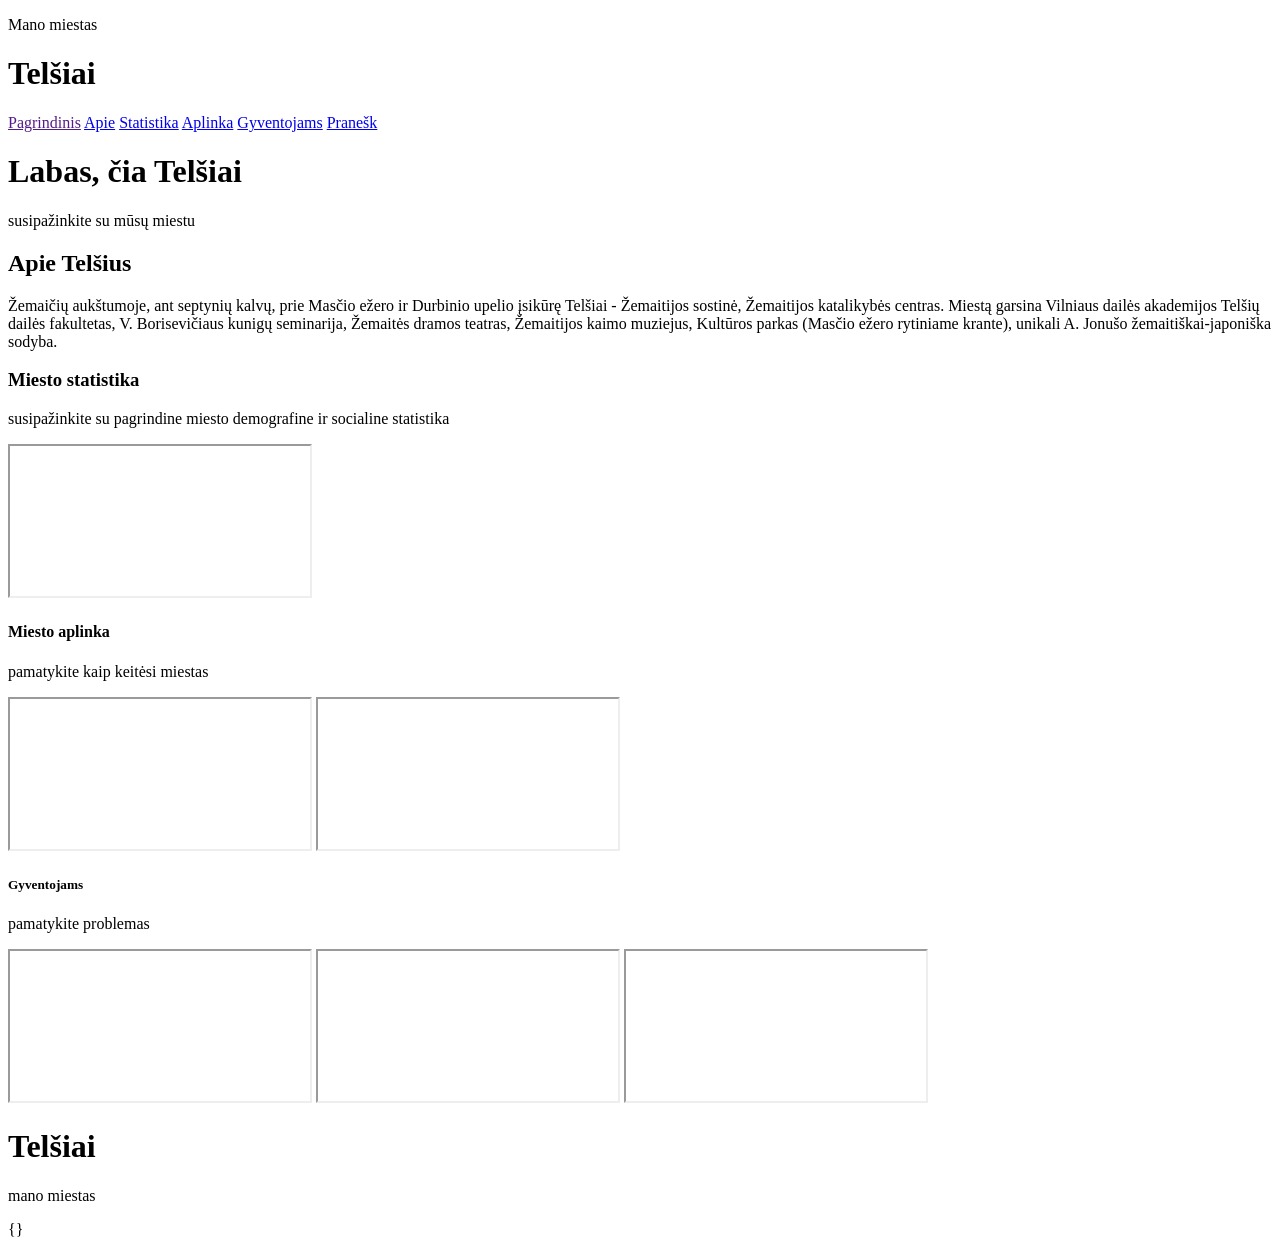
==== 4praktinis/index.html @ d21391c6 "Add files via upload" ====
<!DOCTYPE html>
<html lang="en">
  <head>
    <meta charset="UTF-8" />
    <meta name="viewport" content="width=device-width, initial-scale=1.0" />
    <title>Telšių miesto pažinimas</title>
    <link rel="stylesheet" href="style/main.css" />

    <!-- Adding google fonts style -->
    <link rel="preconnect" href="https://fonts.googleapis.com" />
    <link rel="preconnect" href="https://fonts.gstatic.com" crossorigin />
    <link
      href="https://fonts.googleapis.com/css2?family=Roboto:ital,wght@0,100;0,300;0,400;0,500;0,700;0,900;1,100;1,300;1,400;1,500;1,700;1,900&display=swap"
      rel="stylesheet"
    />
  </head>
  <body>
    <div id="header">
      <div class="logo">
        <p>Mano miestas</p>
        <h1>Telšiai</h1>
      </div>

      <div class="navigation">
        <a href="">Pagrindinis</a>
        <a href="map-about">Apie</a>
        <a href="#map-statistics">Statistika</a>
        <a href="map-set">Aplinka</a>
        <a href="map-people">Gyventojams</a>
        <a href="pranesk.html" class="btn-default">Pranešk</a>
      </div>
    </div>

    <div id="intro">
      <div class="intro-social">
        </svg>
      </div>
      <div class="intro-text">
        <h1>Labas, čia Telšiai</h1>
        <p>susipažinkite su mūsų miestu</p>
      </div>
    </div>

    <div id="map-about">
        <h2>Apie Telšius</h2>
        <p>
            Žemaičių aukštumoje, ant septynių kalvų, prie Masčio ežero ir Durbinio upelio įsikūrę Telšiai - Žemaitijos sostinė, Žemaitijos katalikybės centras. Miestą garsina Vilniaus dailės akademijos Telšių dailės fakultetas, V. Borisevičiaus kunigų seminarija, Žemaitės dramos teatras, Žemaitijos kaimo muziejus, Kultūros parkas (Masčio ežero rytiniame krante), unikali A. Jonušo žemaitiškai-japoniška sodyba.
        </p>
        </div>
      </div>
  
    <div id="map-statistics">
      <h3>Miesto statistika</h3>
      <p>
        susipažinkite su pagrindine miesto demografine ir socialine statistika
      </p>
      <div class="iframe-map">
        <iframe src="https://bielskioks.000webhostapp.com/1_praktinis/"></iframe>
      </div>
    </div>

    <div id="map-set">
        <h4>Miesto aplinka</h4>
        <p>
          pamatykite kaip keitėsi miestas
        </p>
        <div class="iframe-map">
          <iframe src="https://www.arcgis.com/apps/mapviewer/index.html?url=https://services.arcgis.com/XdDVrnFqA9CT3JgB/ArcGIS/rest/services/Gyventojai_GRID_100_m_Tel%c5%a1iai/FeatureServer&source=sd"></iframe>
          <iframe src="https://ugnebielskyte.github.io/atlasas.html"></iframe>
        </div>
      </div>

      <div id="map-people">
        <h5>Gyventojams</h5>
        <p>
          pamatykite problemas
        </p>
        <div class="iframe-map">
          <iframe src="https://vu-lt.maps.arcgis.com/apps/webappviewer/index.html?id=38916874187844d29212a1f90c495ff2"></iframe>
          <iframe src="https://vu-lt.maps.arcgis.com/apps/instant/basic/index.html?appid=766b1b93aedc4c41bdea988dd55b7506"></iframe>
          <iframe src="https://services.arcgis.com/XdDVrnFqA9CT3JgB/arcgis/rest/services/Savivaldybiu_pasiulymai_(per%C5%BEi%C5%ABra)/FeatureServer"></iframe>
        </div>
      </div>
  

    <div id="footer">
      <div id="footer-content">
        <div class="logo">
          <h1>Telšiai</h1>
          <p>mano miestas</p>
        </div>
      </div>
    </div>
  </body>
</html>

{}
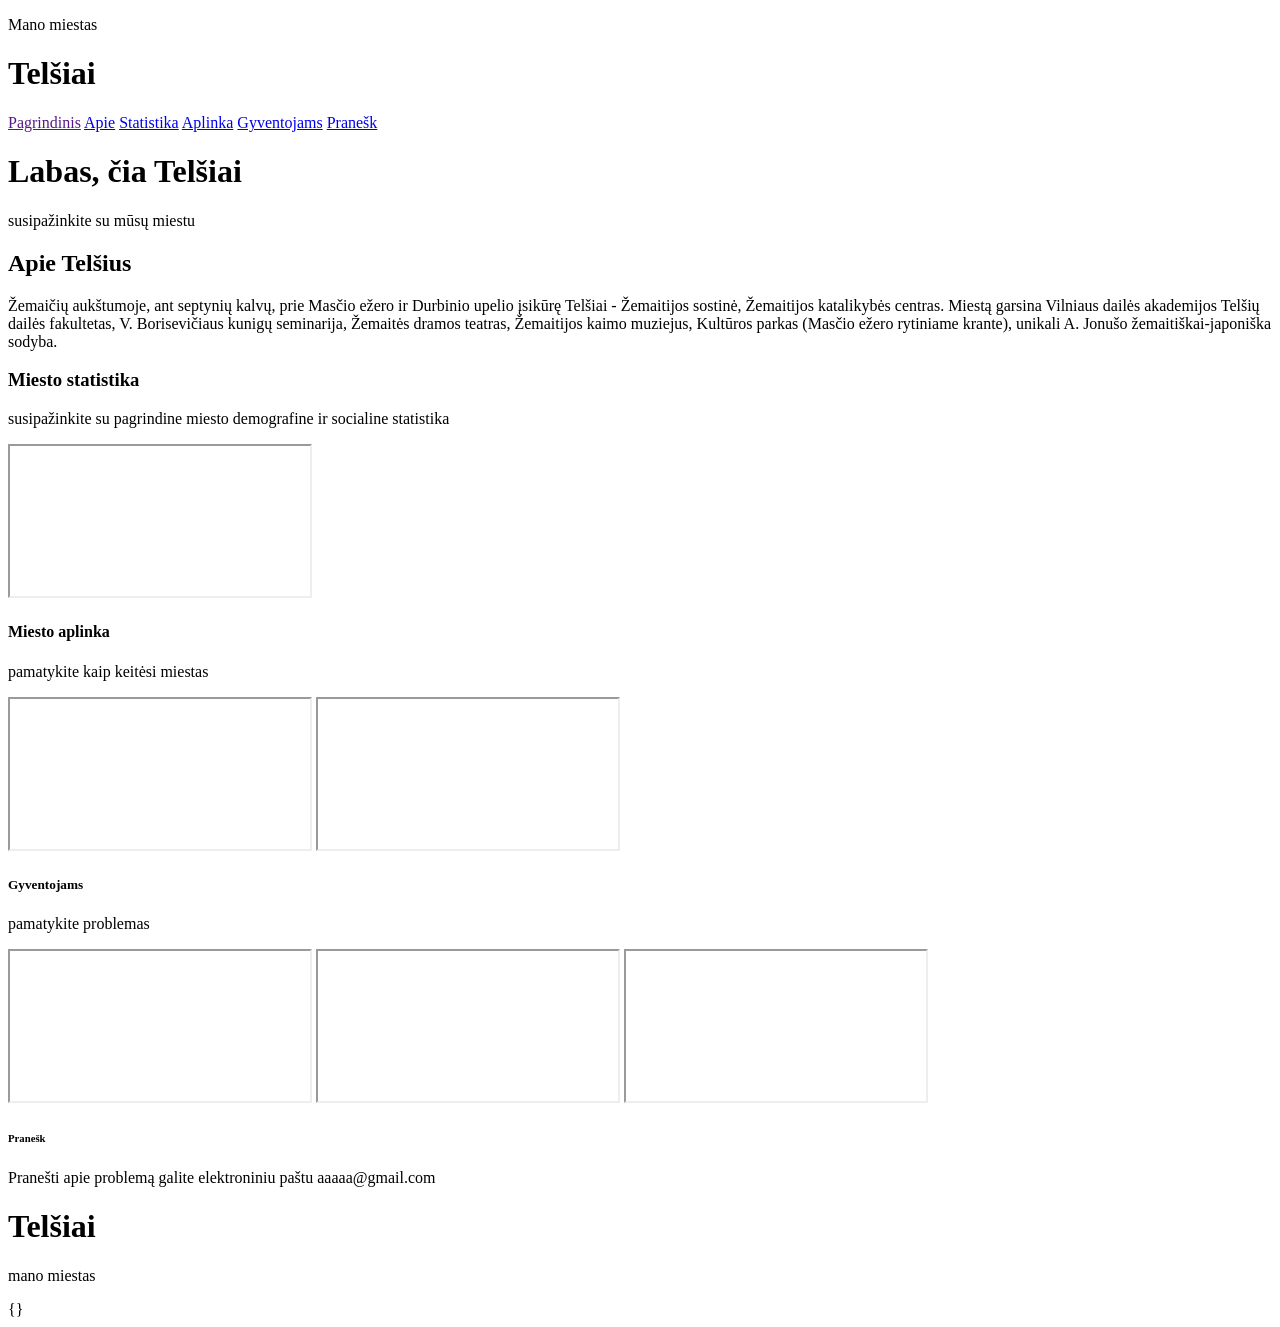
==== commit 14a0676e: "Add issue reporting section to index.html Added a section for reporting issues with contact informat" ====
--- a/4praktinis/index.html
+++ b/4praktinis/index.html
@@ -4,7 +4,7 @@
     <meta charset="UTF-8" />
     <meta name="viewport" content="width=device-width, initial-scale=1.0" />
     <title>Telšių miesto pažinimas</title>
-    <link rel="stylesheet" href="style/main.css" />
+    <link rel="stylesheet" href="stylee/main.css" />
 
     <!-- Adding google fonts style -->
     <link rel="preconnect" href="https://fonts.googleapis.com" />
@@ -23,10 +23,10 @@
 
       <div class="navigation">
         <a href="">Pagrindinis</a>
-        <a href="map-about">Apie</a>
+        <a href="#map-about">Apie</a>
         <a href="#map-statistics">Statistika</a>
-        <a href="map-set">Aplinka</a>
-        <a href="map-people">Gyventojams</a>
+        <a href="#map-set">Aplinka</a>
+        <a href="#map-people">Gyventojams</a>
         <a href="pranesk.html" class="btn-default">Pranešk</a>
       </div>
     </div>
@@ -47,7 +47,6 @@
             Žemaičių aukštumoje, ant septynių kalvų, prie Masčio ežero ir Durbinio upelio įsikūrę Telšiai - Žemaitijos sostinė, Žemaitijos katalikybės centras. Miestą garsina Vilniaus dailės akademijos Telšių dailės fakultetas, V. Borisevičiaus kunigų seminarija, Žemaitės dramos teatras, Žemaitijos kaimo muziejus, Kultūros parkas (Masčio ežero rytiniame krante), unikali A. Jonušo žemaitiškai-japoniška sodyba.
         </p>
         </div>
-      </div>
   
     <div id="map-statistics">
       <h3>Miesto statistika</h3>
@@ -81,6 +80,13 @@
           <iframe src="https://services.arcgis.com/XdDVrnFqA9CT3JgB/arcgis/rest/services/Savivaldybiu_pasiulymai_(per%C5%BEi%C5%ABra)/FeatureServer"></iframe>
         </div>
       </div>
+
+      <div id="pranesk.html">
+        <h6>Pranešk</h6>       
+      <p>
+        Pranešti apie problemą galite elektroniniu paštu aaaaa@gmail.com
+      </p>
+      </div>
   
 
     <div id="footer">
@@ -94,4 +100,4 @@
   </body>
 </html>
 
-{}+{}
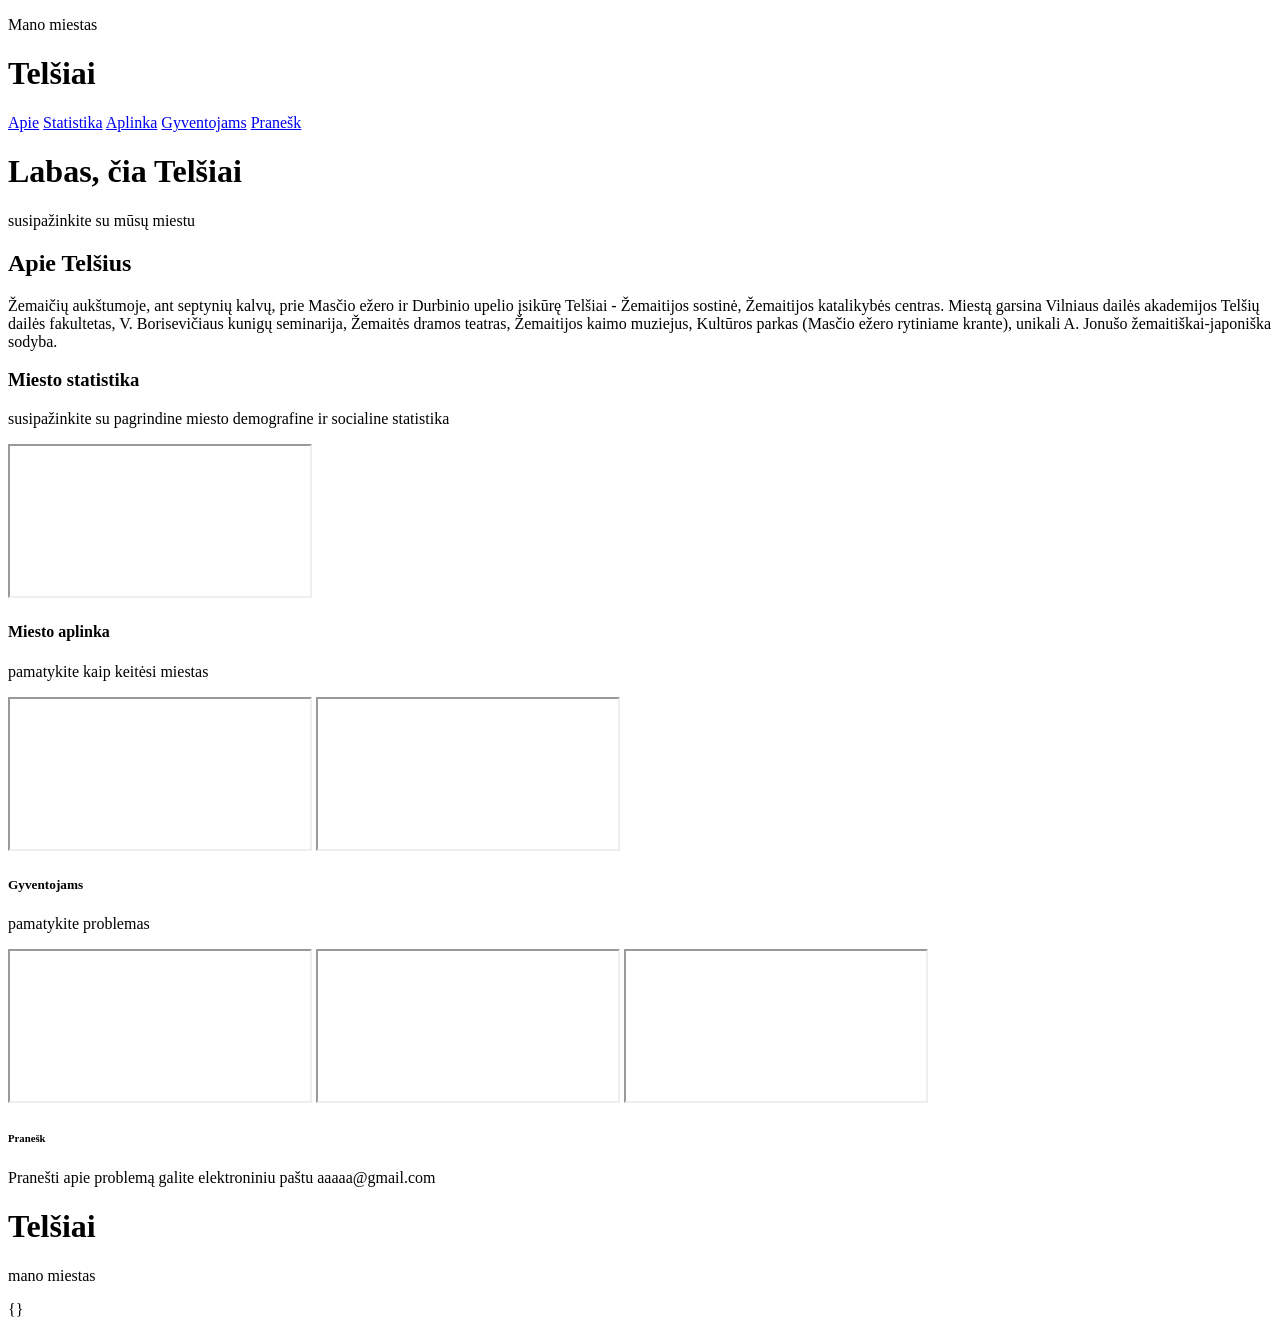
==== commit 629f4b55: "Update index.html structure and content" ====
--- a/4praktinis/index.html
+++ b/4praktinis/index.html
@@ -22,7 +22,7 @@
       </div>
 
       <div class="navigation">
-        <a href="">Pagrindinis</a>
+        <a href=">Pagrindinis"</a>
         <a href="#map-about">Apie</a>
         <a href="#map-statistics">Statistika</a>
         <a href="#map-set">Aplinka</a>
